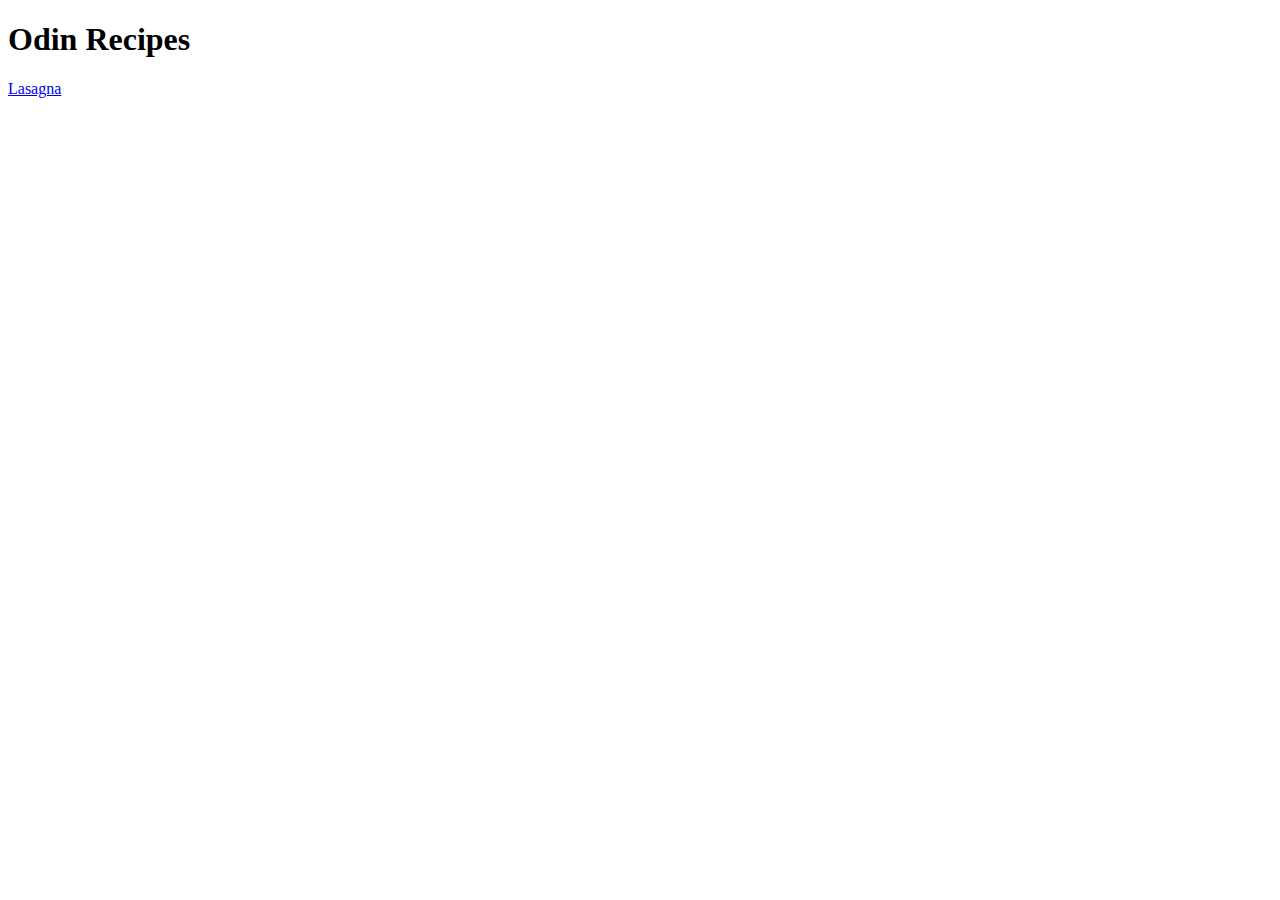
==== index.html @ a53d0922 "Basic layout for recipe page design." ====
<!DOCTYPE html>
<html lang="en">
<head>
    <meta charset="UTF-8">
    <meta http-equiv="X-UA-Compatible" content="IE=edge">
    <meta name="viewport" content="width=device-width, initial-scale=1.0">
    <title>Basic Recipe Website</title>
</head>
<body>
    <h1>Odin Recipes</h1>
    <a href="recipes/lasagna.html">Lasagna</a>
</body>
</html>
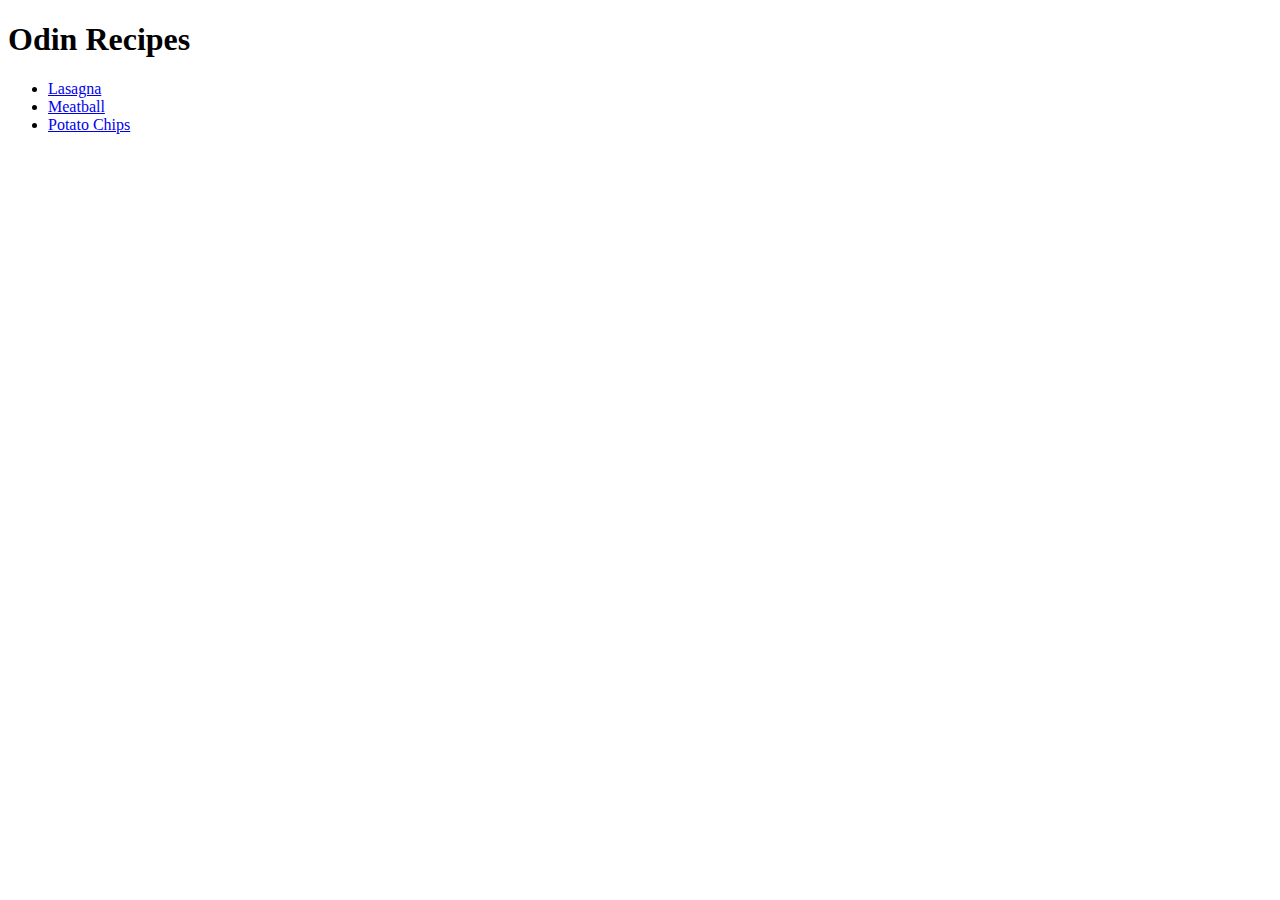
==== commit 8bac8908: "Added pages/modified existing." ====
--- a/index.html
+++ b/index.html
@@ -8,6 +8,10 @@
 </head>
 <body>
     <h1>Odin Recipes</h1>
-    <a href="recipes/lasagna.html">Lasagna</a>
+    <ul>
+        <li><a href="recipes/lasagna.html">Lasagna</a></li>
+        <li><a href="recipes/meatballs.html">Meatball</a></li>
+        <li><a href="recipes/potatochips.html">Potato Chips</a></li>
+    </ul>
 </body>
 </html>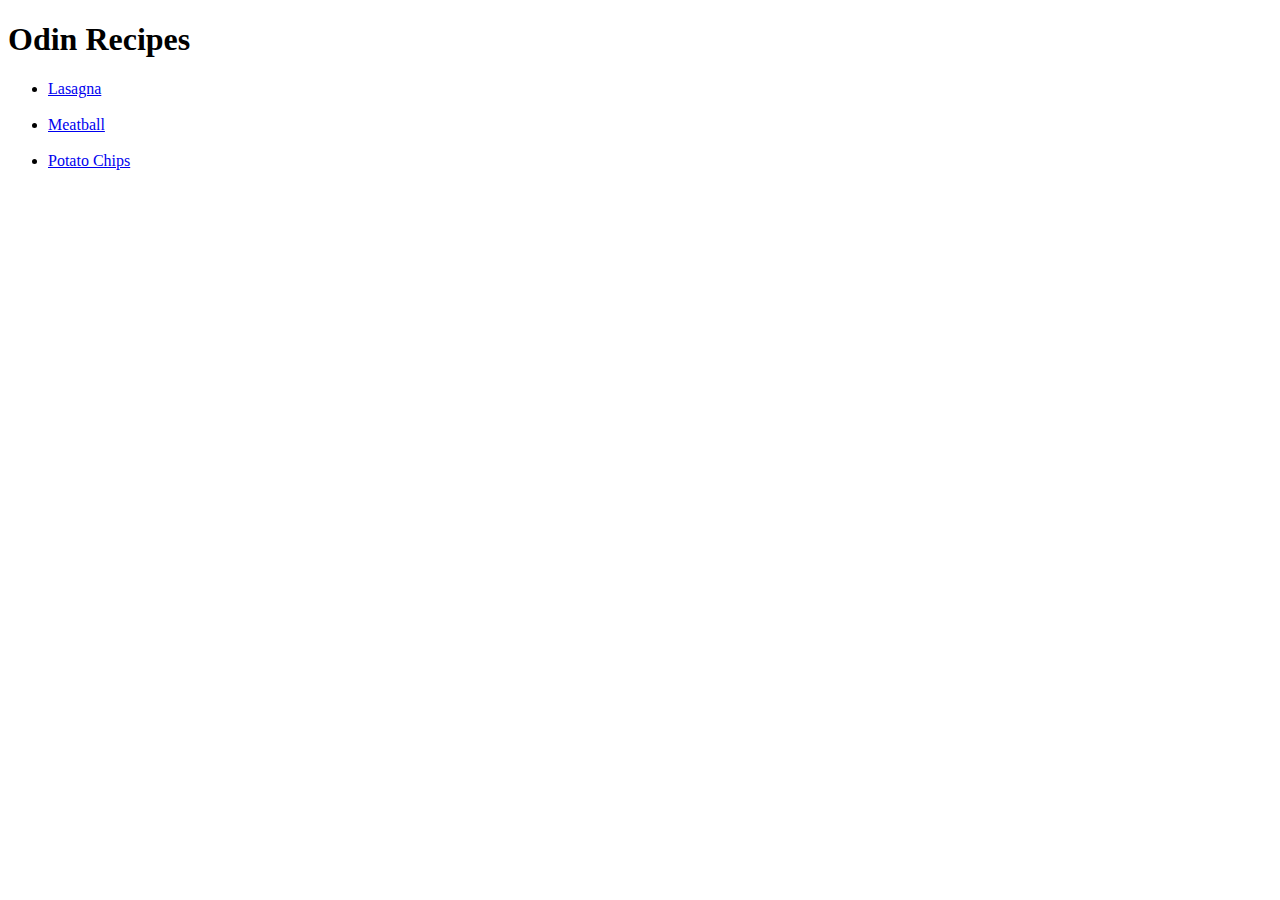
==== commit 3d506723: "Food Galore" ====
--- a/index.html
+++ b/index.html
@@ -10,7 +10,9 @@
     <h1>Odin Recipes</h1>
     <ul>
         <li><a href="recipes/lasagna.html">Lasagna</a></li>
+        <br>
         <li><a href="recipes/meatballs.html">Meatball</a></li>
+        <br>
         <li><a href="recipes/potatochips.html">Potato Chips</a></li>
     </ul>
 </body>
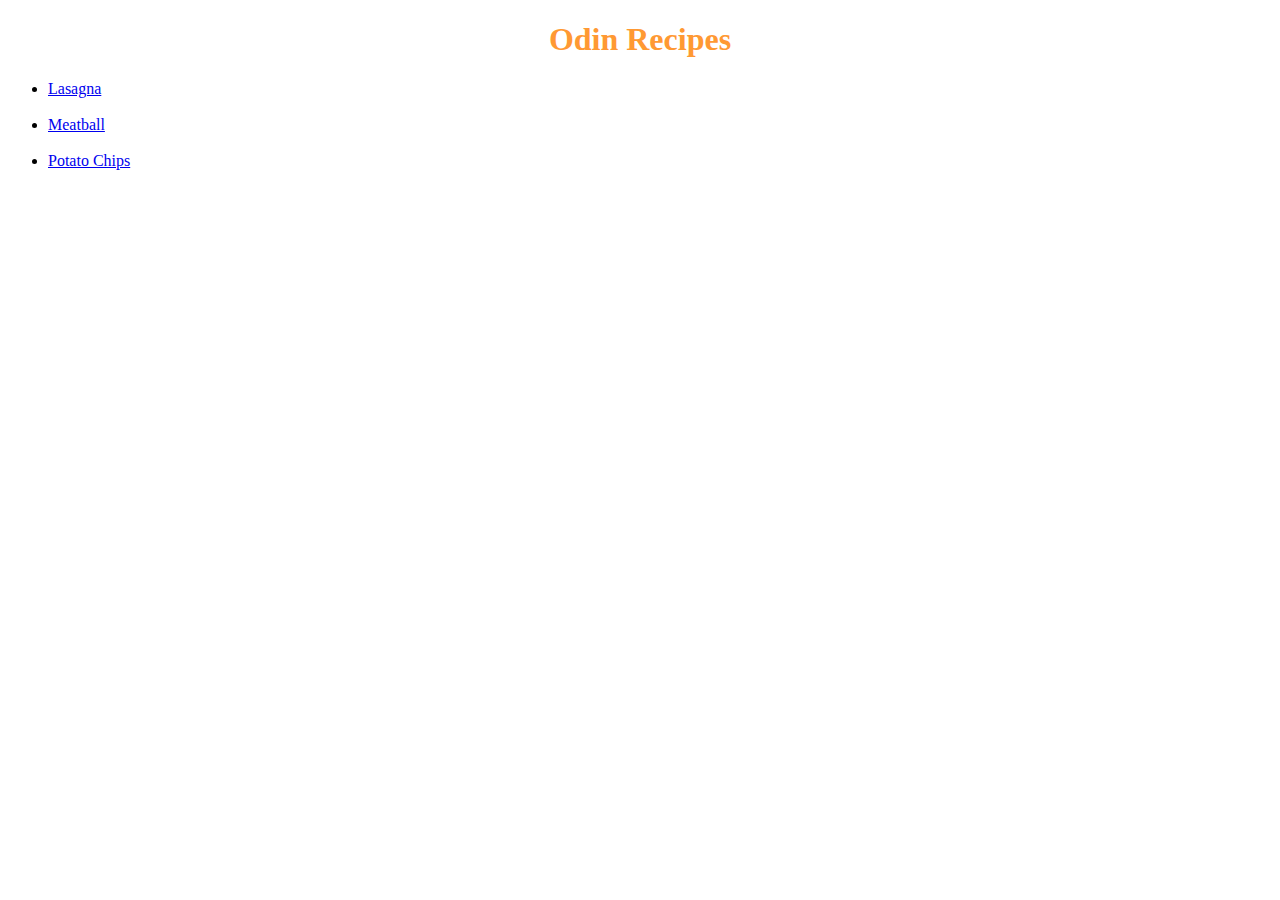
==== commit d7c439d7: "Styled title" ====
--- a/index.html
+++ b/index.html
@@ -5,15 +5,18 @@
     <meta http-equiv="X-UA-Compatible" content="IE=edge">
     <meta name="viewport" content="width=device-width, initial-scale=1.0">
     <title>Basic Recipe Website</title>
+
+    <link rel="stylesheet" href="styles.css">
+    
 </head>
 <body>
     <h1>Odin Recipes</h1>
     <ul>
-        <li><a href="recipes/lasagna.html">Lasagna</a></li>
+        <li><a href="./recipes/lasagna.html">Lasagna</a></li>
         <br>
-        <li><a href="recipes/meatballs.html">Meatball</a></li>
+        <li><a href="./recipes/meatballs.html">Meatball</a></li>
         <br>
-        <li><a href="recipes/potatochips.html">Potato Chips</a></li>
+        <li><a href="./recipes/potatochips.html">Potato Chips</a></li>
     </ul>
 </body>
 </html>--- a/styles.css
+++ b/styles.css
@@ -0,0 +1,4 @@
+h1{
+    text-align: center;
+    color: rgb( 255, 153, 51);
+}